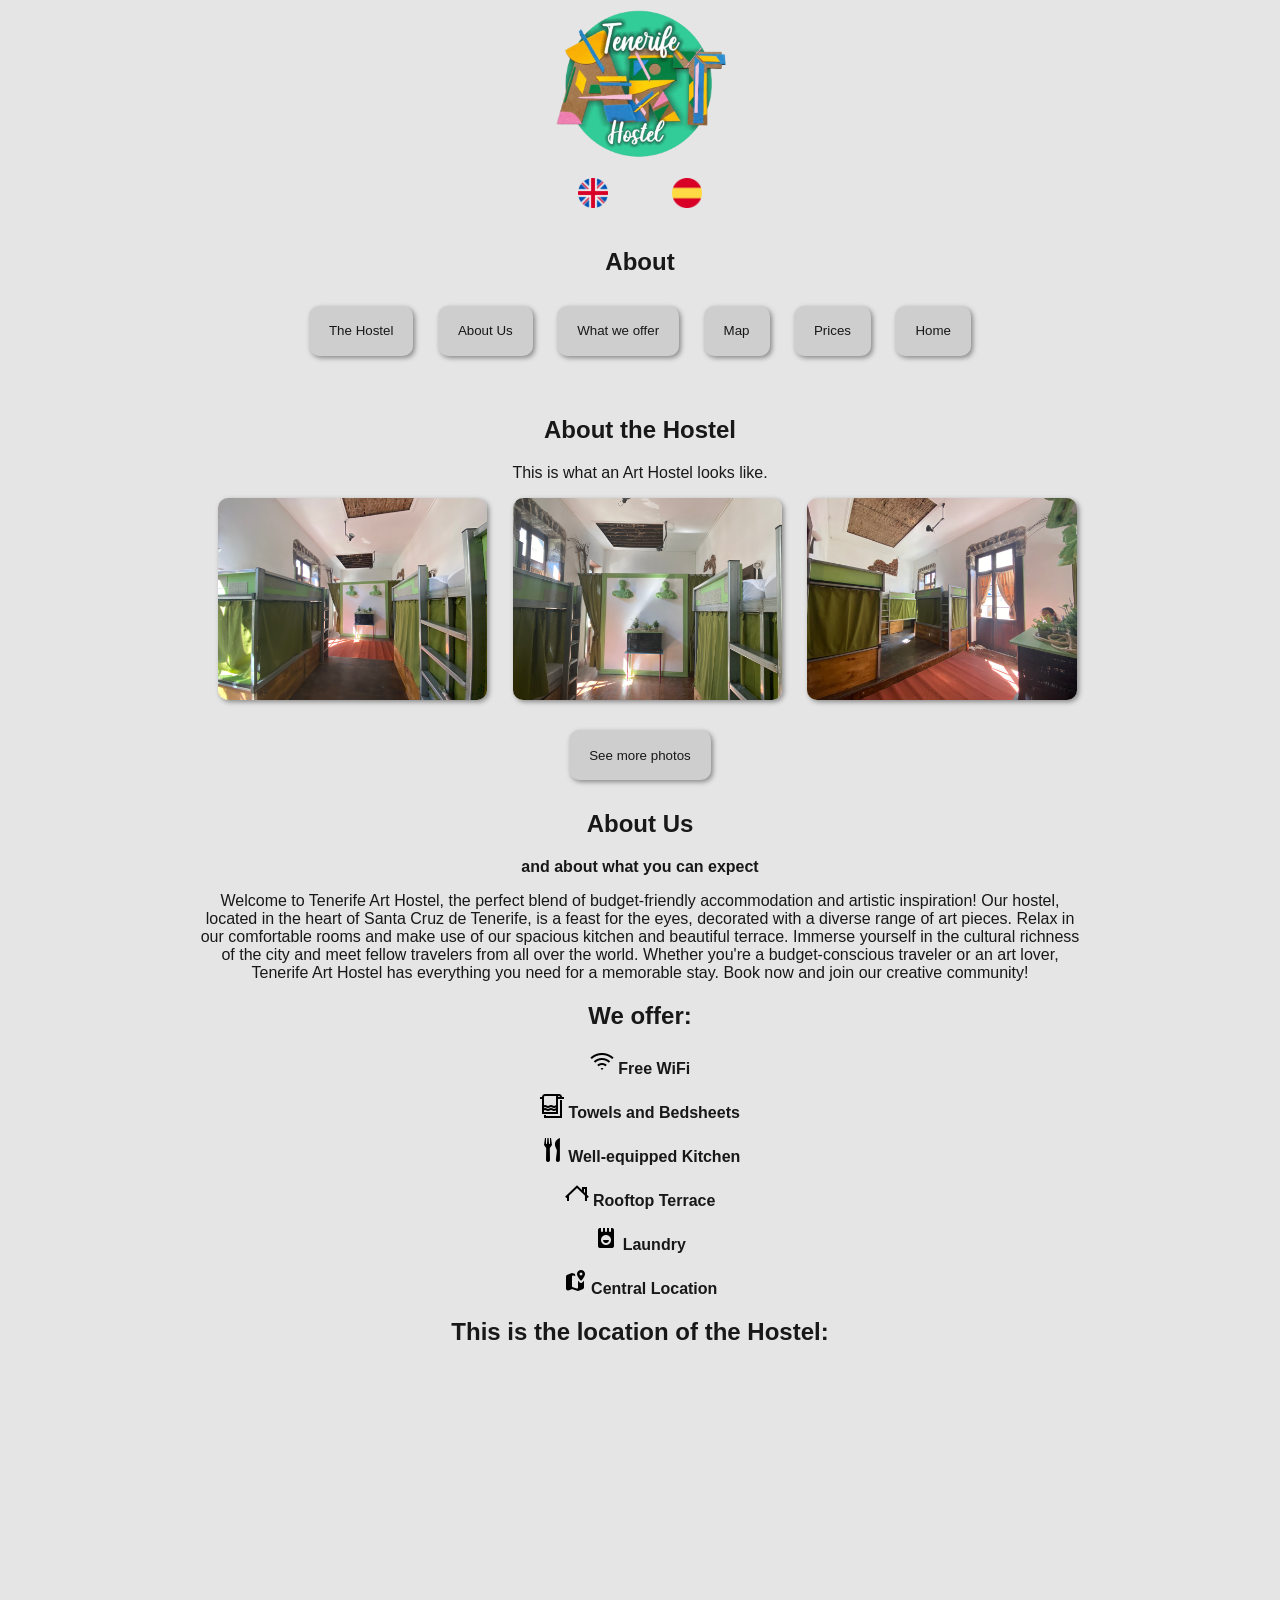
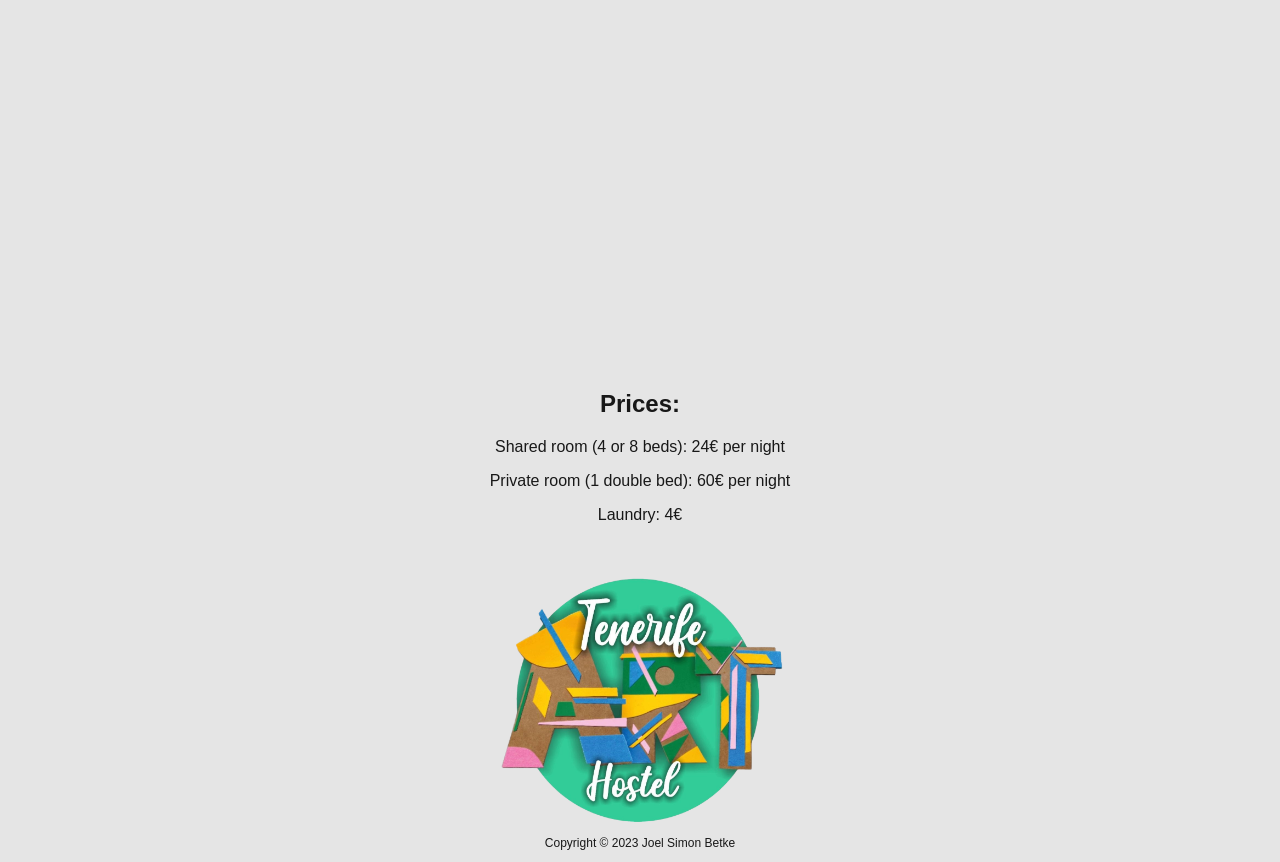
==== about.html @ 8e0d1ac9 "initial commit" ====
<!DOCTYPE html>
<html>
  <head>
    <meta charset='utf-8'/>
    <link rel="stylesheet" href="style.css">
    <title>Tenerife Art Hostel</title>
  </head>
  <body>
    <header>
        <a id="logo" href="index.html"><img src="images/logo.png" alt="Art Hostel Logo"></a>
      <nav>
        <button id="english"><a href="about.html"><img src="images/gb.png" alt="English"></a></button>
        <button id="spanish"><a href="aboutes.html"><img src="images/es.png" alt="Español"></a></button>
        <p></p>
        <h1>About</h1>
        <p></p>
            <a href="#hostel"><button>The Hostel</button></a>
            <a href="#about"><button>About Us</button></a>
            <a href="#offer"><button>What we offer</button></a>
            <a href="#map"><button>Map</button></a>
            <a href="#prices"><button>Prices</button></a>
            <a href="index.html"><button>Home</button></a>
        <p></p>
      </nav>
    </header>
    <main>
      <section id="hostel">
        <h1>About the Hostel</h1>
        <p>This is what an Art Hostel looks like.</p>
        <!--row 1-->
        <div style="display: flex; justify-content: space-between;">
          <label>
            <input type="checkbox">
            <div id="btn"><img src="images/1.jpg" alt="1"></div>
                <div id="cnt">
                    <img src="images/1.jpg" alt="1">
                </div>
            <div class="close"><img src="images/x.png" alt="close"></div>
          </label>

          <label>
            <input type="checkbox">
            <div id="btn"><img src="images/2.jpg" alt="2"></div>
                <div id="cnt">
                    <img src="images/2.jpg" alt="2">
                </div>
            <div class="close"><img src="images/x.png" alt="close"></div>
          </label>

          <label>
            <input type="checkbox">
            <div id="btn"><img src="images/3.jpg" alt="3"></div>
                <div id="cnt">
                    <img src="images/3.jpg" alt="3">
                </div>
            <div class="close"><img src="images/x.png" alt="close"></div>
          </label>
      </div>
      <p></p>
        <a href="photos.html"><button>See more photos</button></a>
      </section>
      <section id="about">
        <h1>About Us</h1>
        <b>and about what you can expect</b>
        <p>Welcome to Tenerife Art Hostel, the perfect blend of budget-friendly accommodation and artistic inspiration! Our hostel, located in the heart of Santa Cruz de Tenerife, is a feast for the eyes, decorated with a diverse range of art pieces. Relax in our comfortable rooms and make use of our spacious kitchen and beautiful terrace. Immerse yourself in the cultural richness of the city and meet fellow travelers from all over the world. Whether you're a budget-conscious traveler or an art lover, Tenerife Art Hostel has everything you need for a memorable stay. Book now and join our creative community!</p>
        <p></p>
      </section>
      <section id="offer">
        <h2>We offer:</h2>
        <img src="images/wifi.png" alt="wifi">
        <b>Free WiFi</b>
        <p></p>
        <img src="images/towel.png" alt="towel">
        <b>Towels and Bedsheets</b>
        <p></p>
        <img src="images/eat.png" alt="eat">
        <b>Well-equipped Kitchen</b>
        <p></p>
        <img src="images/roof.png" alt="roof">
        <b>Rooftop Terrace</b>
        <p></p>
        <img src="images/laundry.png" alt="laundry">
        <b>Laundry</b>
        <p></p>
        <img src="images/map.png" alt="map">
        <b>Central Location</b>
        <p></p>
      </section>
      <section id="map">
        <h2>This is the location of the Hostel:</h2>
        <iframe 
          width="900" 
          height="600" 
          frameborder="0" 
          style="border:0" 
          src="https://www.google.com/maps/embed?pb=!1m14!1m8!1m3!1d12503.348184643497!2d-16.256621!3d28.4696449!3m2!1i1024!2i768!4f13.1!3m3!1m2!1s0x0%3A0x8139d142d2739466!2sTenerife+Art+Hostel!5e0!3m2!1sen!2ses!4v1612786893879!5m2!1sen!2ses" 
          allowfullscreen>
        </iframe>
      </section>
      <section id="prices">
        <h2>Prices:</h2>
        <p>Shared room (4 or 8 beds): 24€ per night</p>
        <p>Private room (1 double bed): 60€ per night</p>
        <p>Laundry: 4€</p>
      </section>
    </main>
    <footer>
      <img src="images/logo.png" alt="logo">
      <p>Copyright © 2023 Joel Simon Betke</p>
    </footer>
  </body>
</html>
---- style.css ----
#header {
  position: relative;
}

html {
  scroll-behavior: smooth;
} 

#logo {
  /*position: absolute;
  top: 50%;
  left: 50%;*/
  transform: translate(-50%, -50%);
  opacity: 0;
  animation: fadeIn 1s ease-in-out forwards;
}

#stacruz {
  height: 130px;
  width: 100%;
  margin-left: 50%;
  transform: translate(-50%, -50%);
  opacity: 0;
  animation: fadeIn 3s ease-in-out forwards;
}

@keyframes fadeIn {
  0% {
    opacity: 0;
  }
  100% {
    opacity: 1;
  }
}

body {
    z-index: 2;
    background-color: #E5E5E5;
    color: #181818;
    font-family: Arial, sans-serif;
    text-align: center;
  }
  
  header img {
    display: block;
    height: 150px;
    margin: 0 auto;
  }

  /*nav*/ button {
    background-color: #CECECE;
    border: none;
    border-radius: 10px;
    color: #181818;
    cursor: pointer;
    display: inline-block;
    font-family: Arial, sans-serif;
    margin: 10px;
    padding: 10px 20px;
    height: 50px;
    transition: background-color 0.3s ease-in-out;
    box-shadow: 2px 2px 5px #888888;
  }

  button:hover {
    background-color: #A9A9A9;
  }

  #english {
    background-color: transparent;
    border: none;
    box-shadow: none;
  }
  
  #spanish {
    background-color: transparent;
    border: none;
    box-shadow: none;
  }

  nav button img {
    height: 100%;
    width: 100%;
  }
  
  /*nav*/ button a {
    color: #181818;
    text-decoration: none;
  }
  
  main {
    margin: 4% 15%;
    text-align: center;
  }

 section#services img {
    border-radius: 10px;
    height: 98%;
    width: 98%;
    margin: 0 10px;
/*    box-shadow: 2px 2px 5px #888888;*/
  }
  
  section#services1 img {
    border-radius: 10px;
    height: 98%;
    width: 98%;
    margin: 0 10px;
/*    box-shadow: 2px 2px 5px #888888;*/
  }

  section#services2 img {
    border-radius: 10px;
    height: 98%;
    width: 98%;
    margin: 0 10px;
 /*   box-shadow: 2px 2px 5px #888888;*/
  }

  section#services3 img {
    border-radius: 10px;
    height: 98%;
    width: 98%;
    margin: 0 10px;
/*    box-shadow: 2px 2px 5px #888888;*/
  }

/*This is a temporary fix, it should be deleted and migrated back to section#services when the thing is done.*/
  section#services4 img {
    border-radius: 10px;
    height: 98%;
    width: 98%;
    margin: 0 10px;
/*    box-shadow: 2px 2px 5px #888888;*/
  }

  section#hostel img {
    border-radius: 10px;
    height: 98%;
    width: 98%;
    margin: 0 10px;
/*    box-shadow: 2px 2px 5px #888888;*/
  }

  footer img {
    display: block;
    height: 250px;
    margin: 0 auto;
  }

  footer {
    font-size: 12px;
    margin-top: 50px;
  }

/*This is for the popup images

  .image-popup {
    display: inline-block;
    height: 100%;
    width: 100%;
    margin: 0 10px;
  }
  
  .image-popup img {
    max-width: 100%;
    max-height: 100%;
    border: none;
  }

  */


  /*
THE FOLLOWING CODE IS FOR THE MODAL IMAGES
  */
  #parent {
    position: relative;
  }

  input[type='checkbox']{
    display:none;
  }
  
  .close {
    z-index: 11;
    position: fixed;
    top: 20px;
    right: 20px;
    display:none;
    cursor:pointer;
  }
  
  input:checked + div + #cnt {
    display:flex;
  }
  
  input:checked + div + #cnt + .close {
    display:block;
  }

  #cnt {
    z-index: 10;
    position: absolute;
    top: 50%;
    left: 50%;
    transform: translate(-50%, -50%);
    align-content: center;
/*    position: fixed;
    object-fit: contain;*/
    width: 100vw;
    max-height: 100vh;
    object-fit: contain;
/*    background: #282828;*/
    display:flex;
    align-items:center;
    justify-content: center;
    pointer-events:none;
    display:none;
    }
  

  #btn {
    z-index: 5;
    margin: 0 10px;
    cursor: pointer;
    position: relative;
  }

  #btn img {
    border-radius: 10px;
    height: 100%;
    width: 100%;
    box-shadow: 2px 2px 5px #888888;
    transition: 0.2s;
  }

  #btn img:hover {
    background-color: #A9A9A9;
    opacity: 0.8;
    transform: scale(1.05);
  }





  /*THE NEXT TASK IS TO FIGURE OUT HOW TO USE THIS MODAL BACKGROUND. I AM TOO TIRED NOW. I AM GOING TO SLEEP.*/
  .modal-background {
    position: fixed;
    top: 0;
    left: 0;
    width: 100%;
    height: 100%;
    background-color: #282828;
    z-index: 1;
    opacity: 0.7;
  }
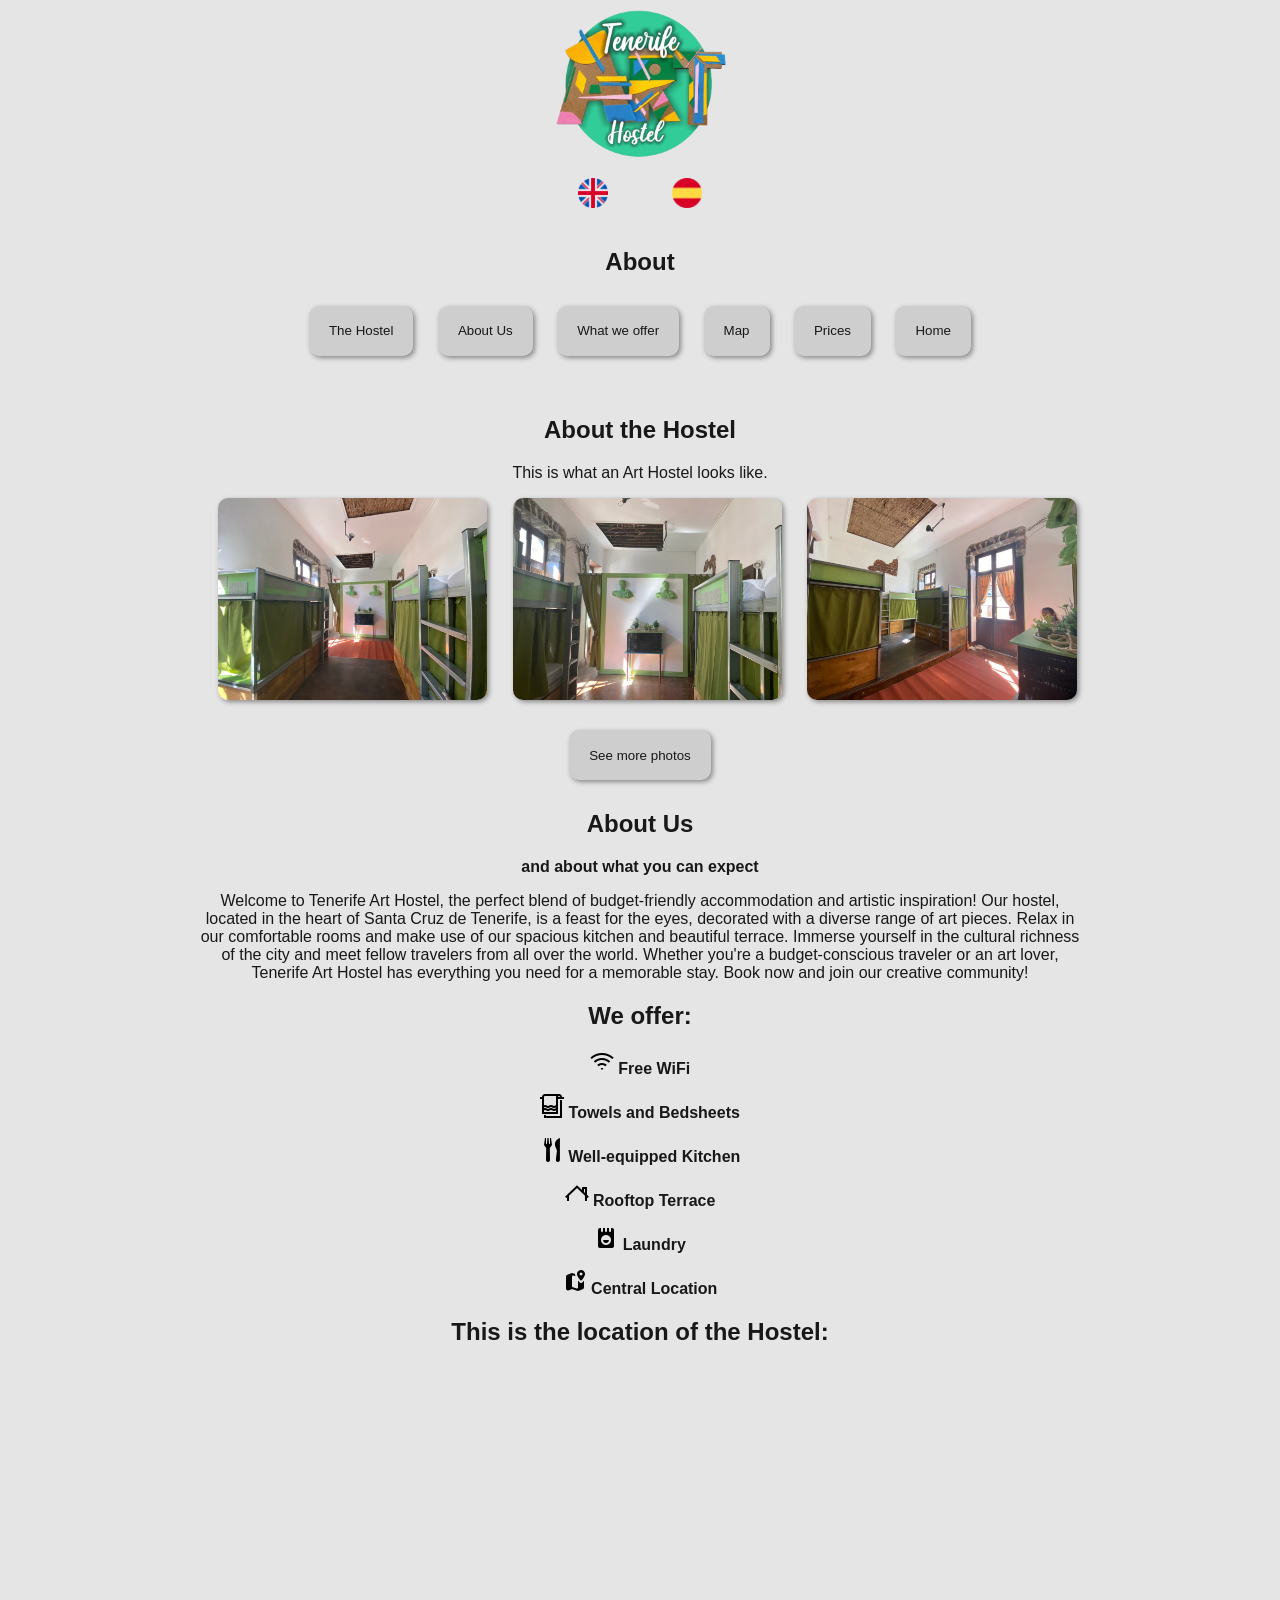
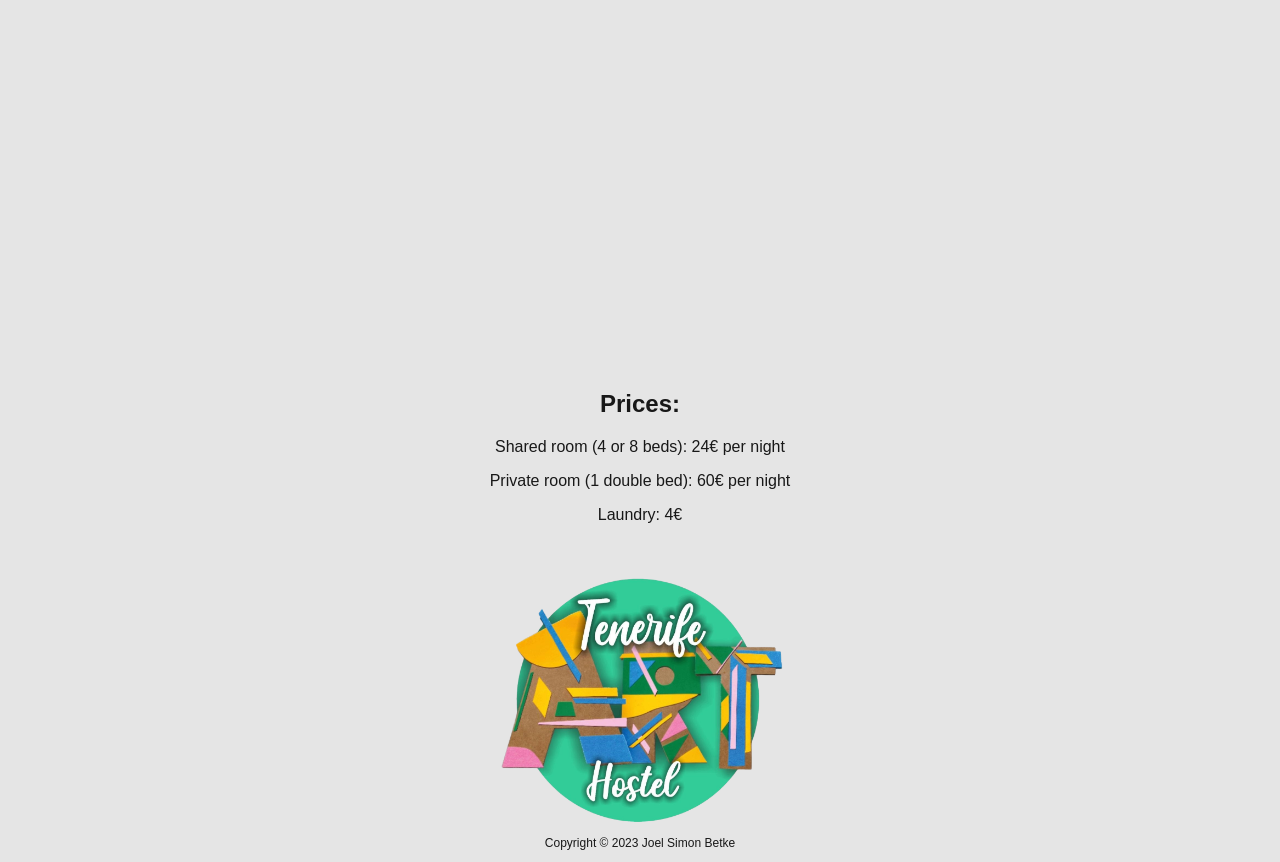
==== commit 35867bc3: "put webp images on the buttons" ====
--- a/about.html
+++ b/about.html
@@ -4,6 +4,7 @@
     <meta charset='utf-8'/>
     <link rel="stylesheet" href="style.css">
     <title>Tenerife Art Hostel</title>
+    <link rel="icon" href="images/logo2.png" type="image/icon type">
   </head>
   <body>
     <header>
@@ -31,16 +32,15 @@
         <div style="display: flex; justify-content: space-between;">
           <label>
             <input type="checkbox">
-            <div id="btn"><img src="images/1.jpg" alt="1"></div>
+            <div id="btn"><img src="webp/1.webp" alt="1"></div>
                 <div id="cnt">
                     <img src="images/1.jpg" alt="1">
                 </div>
             <div class="close"><img src="images/x.png" alt="close"></div>
           </label>
-
           <label>
             <input type="checkbox">
-            <div id="btn"><img src="images/2.jpg" alt="2"></div>
+            <div id="btn"><img src="webp/2.webp" alt="2"></div>
                 <div id="cnt">
                     <img src="images/2.jpg" alt="2">
                 </div>
@@ -49,7 +49,7 @@
 
           <label>
             <input type="checkbox">
-            <div id="btn"><img src="images/3.jpg" alt="3"></div>
+            <div id="btn"><img src="webp/3.webp" alt="3"></div>
                 <div id="cnt">
                     <img src="images/3.jpg" alt="3">
                 </div>
@@ -105,7 +105,7 @@
       </section>
     </main>
     <footer>
-      <img src="images/logo.png" alt="logo">
+      <a href="#logo"><img src="images/logo.png" alt="logo"></a>
       <p>Copyright © 2023 Joel Simon Betke</p>
     </footer>
   </body>
--- a/style.css
+++ b/style.css
@@ -95,6 +95,7 @@
   }
 
  section#services img {
+    position: relative; /*This might actually not be needed*/
     border-radius: 10px;
     height: 98%;
     width: 98%;
@@ -184,7 +185,7 @@
   }
   
   .close {
-    z-index: 11;
+    z-index: 16;
     position: fixed;
     top: 20px;
     right: 20px;
@@ -201,31 +202,49 @@
   }
 
   #cnt {
+    top: 0;
+    bottom: 0;
+    left: 0;
+    right: 0;
+    background-color: rgba(0, 0, 0, 0.842);
     z-index: 10;
-    position: absolute;
-    top: 50%;
-    left: 50%;
-    transform: translate(-50%, -50%);
+    position: fixed;
     align-content: center;
-/*    position: fixed;
-    object-fit: contain;*/
     width: 100vw;
     max-height: 100vh;
-    object-fit: contain;
+/*    object-fit: contain;*/
 /*    background: #282828;*/
     display:flex;
     align-items:center;
     justify-content: center;
     pointer-events:none;
     display:none;
+    opacity: 1;
+    animation: imageGrow 0.3s ease-in-out forwards;
     }
-  
+
+    #cnt img{
+      pointer-events:all;
+      object-fit: contain;
+      position: fixed;
+      width: auto;
+      max-height: 100vh;
+      border-radius: 5px;
+    }
+
+    @keyframes imageGrow {
+      0% {
+        transform: scale(0.3); opacity: 0.4;
+      }
+      100% {
+        transform: scale(1) /*translate(-50%, -50%)*/; opacity: 1;
+      }
+    }
 
   #btn {
     z-index: 5;
     margin: 0 10px;
     cursor: pointer;
-    position: relative;
   }
 
   #btn img {
@@ -241,19 +260,3 @@
     opacity: 0.8;
     transform: scale(1.05);
   }
-
-
-
-
-
-  /*THE NEXT TASK IS TO FIGURE OUT HOW TO USE THIS MODAL BACKGROUND. I AM TOO TIRED NOW. I AM GOING TO SLEEP.*/
-  .modal-background {
-    position: fixed;
-    top: 0;
-    left: 0;
-    width: 100%;
-    height: 100%;
-    background-color: #282828;
-    z-index: 1;
-    opacity: 0.7;
-  }
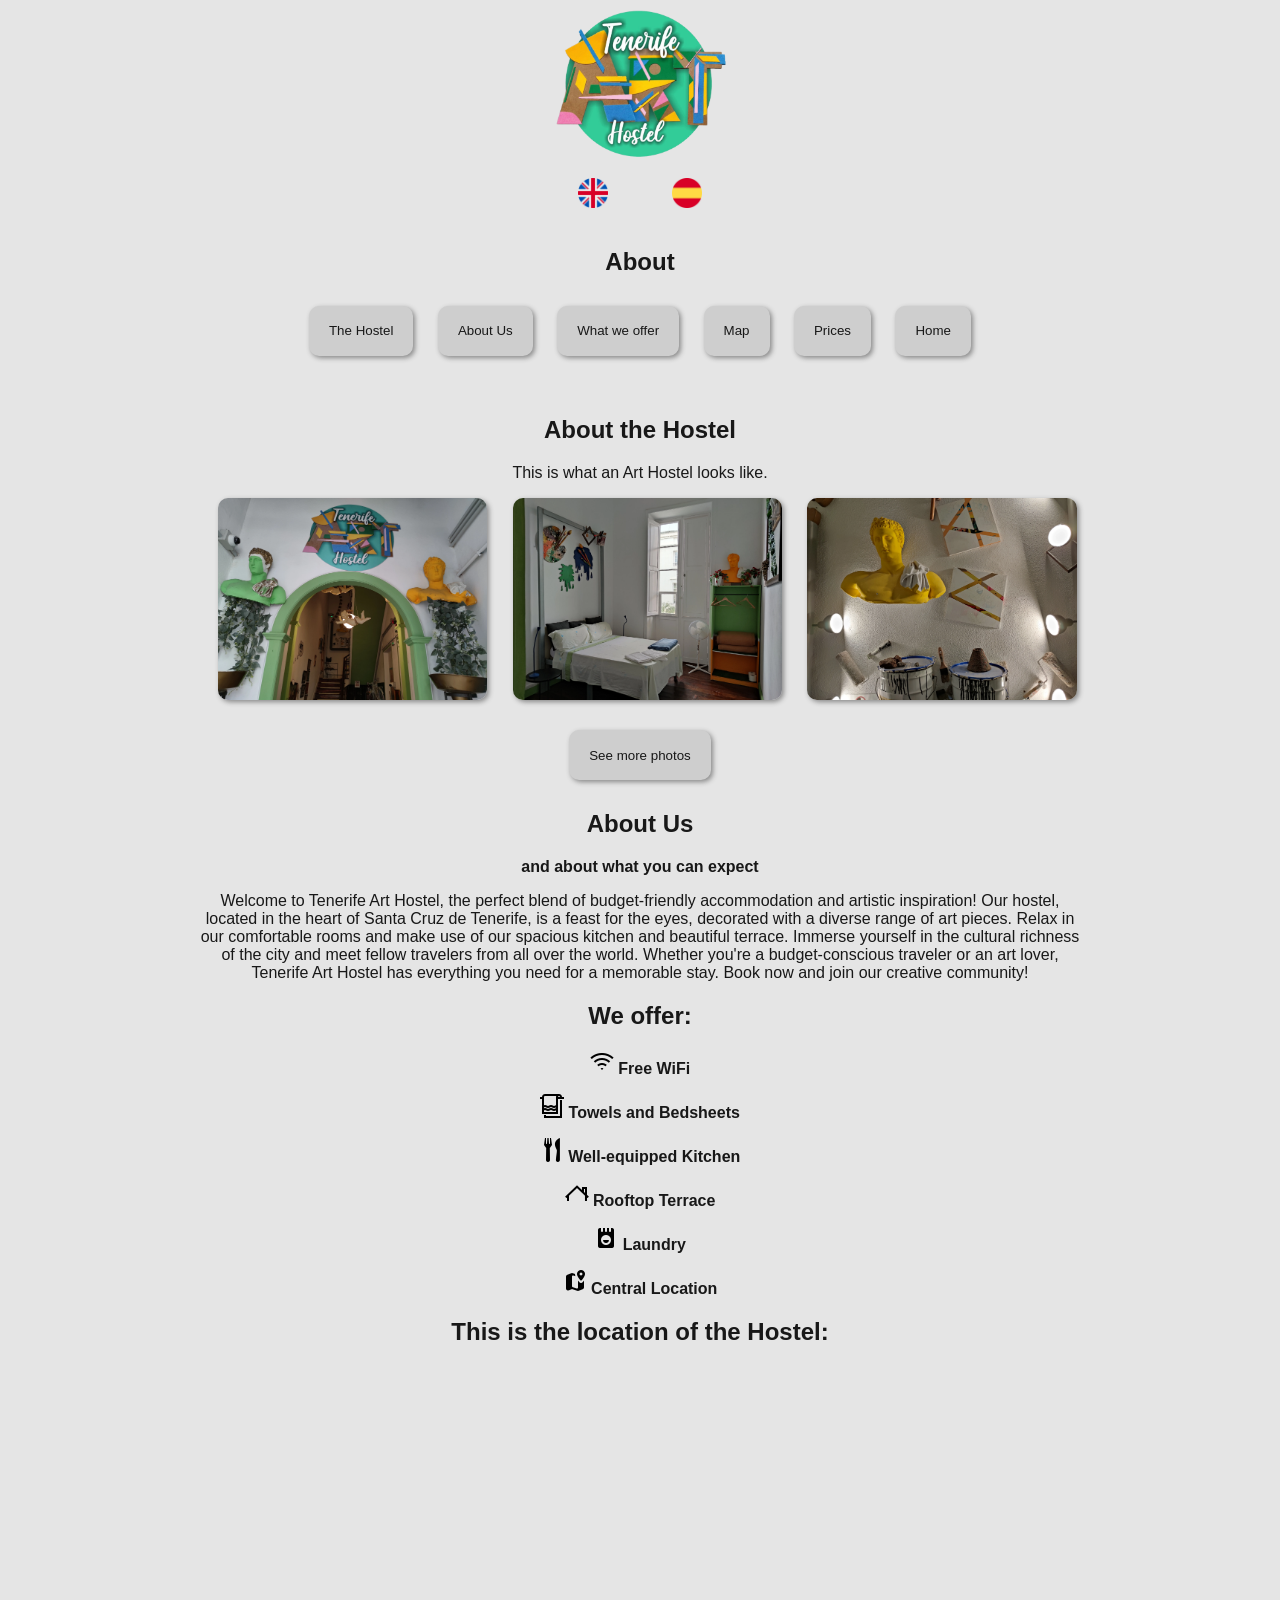
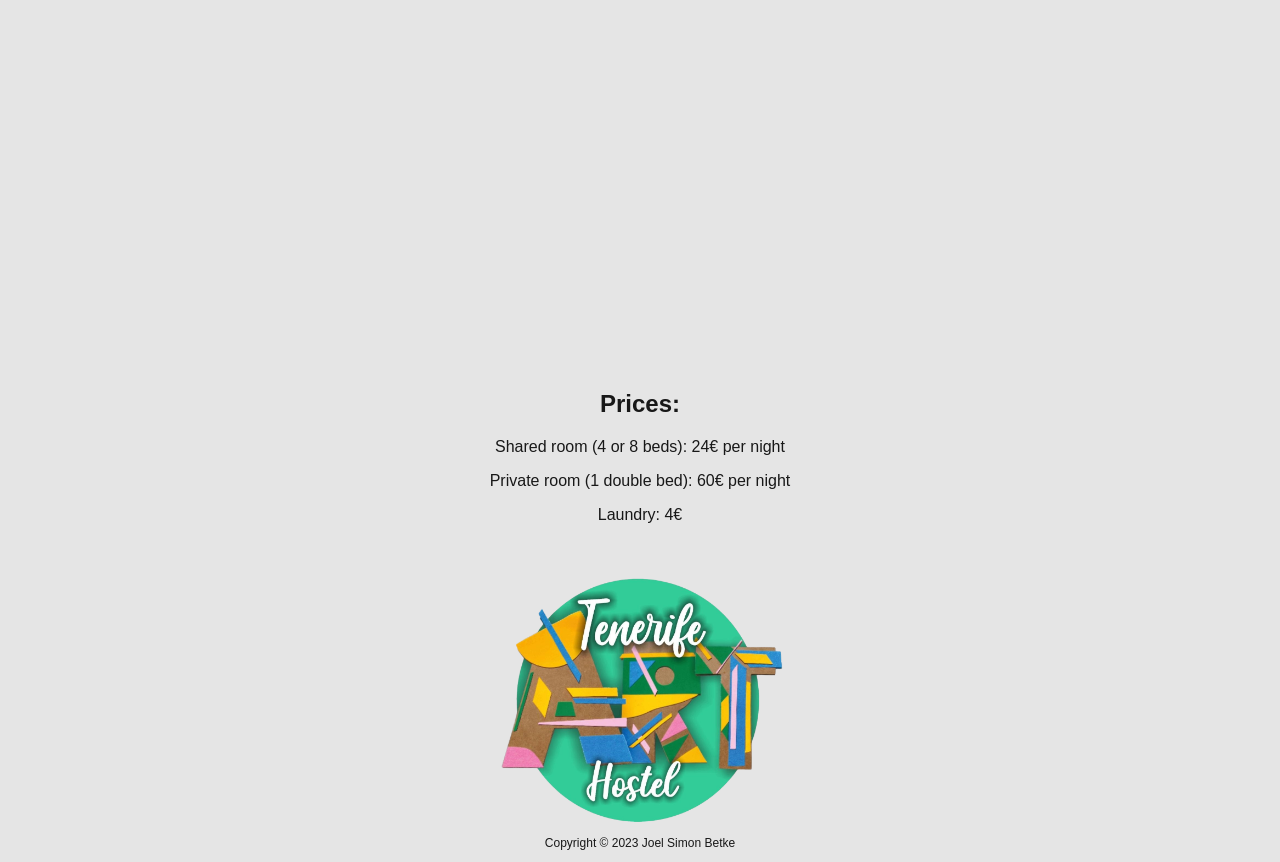
==== commit de9a9993: "changed photos in about page" ====
--- a/about.html
+++ b/about.html
@@ -4,14 +4,14 @@
     <meta charset='utf-8'/>
     <link rel="stylesheet" href="style.css">
     <title>Tenerife Art Hostel</title>
-    <link rel="icon" href="images/logo2.png" type="image/icon type">
+    <link rel="icon" href="assets/images/logo2.png" type="image/icon type">
   </head>
   <body>
     <header>
-        <a id="logo" href="index.html"><img src="images/logo.png" alt="Art Hostel Logo"></a>
+        <a id="logo" href="index.html"><img src="assets/images/logo.png" alt="Art Hostel Logo"></a>
       <nav>
-        <button id="english"><a href="about.html"><img src="images/gb.png" alt="English"></a></button>
-        <button id="spanish"><a href="aboutes.html"><img src="images/es.png" alt="Español"></a></button>
+        <button id="english"><a href="about.html"><img src="assets/images/gb.png" alt="English"></a></button>
+        <button id="spanish"><a href="aboutes.html"><img src="assets/images/es.png" alt="Español"></a></button>
         <p></p>
         <h1>About</h1>
         <p></p>
@@ -32,28 +32,28 @@
         <div style="display: flex; justify-content: space-between;">
           <label>
             <input type="checkbox">
-            <div id="btn"><img src="webp/1.webp" alt="1"></div>
+            <div id="btn"><img src="assets/webp/art2.webp" alt="1"></div>
                 <div id="cnt">
-                    <img src="images/1.jpg" alt="1">
+                    <img src="assets/webp/art2.webp" alt="1">
                 </div>
-            <div class="close"><img src="images/x.png" alt="close"></div>
+            <div class="close"><img src="assets/images/x.png" alt="close"></div>
           </label>
           <label>
             <input type="checkbox">
-            <div id="btn"><img src="webp/2.webp" alt="2"></div>
+            <div id="btn"><img src="assets/webp/private2.webp" alt="2"></div>
                 <div id="cnt">
-                    <img src="images/2.jpg" alt="2">
+                    <img src="assets/webp/private2.webp" alt="2">
                 </div>
-            <div class="close"><img src="images/x.png" alt="close"></div>
+            <div class="close"><img src="assets/images/x.png" alt="close"></div>
           </label>
 
           <label>
             <input type="checkbox">
-            <div id="btn"><img src="webp/3.webp" alt="3"></div>
+            <div id="btn"><img src="assets/webp/art14.webp" alt="3"></div>
                 <div id="cnt">
-                    <img src="images/3.jpg" alt="3">
+                    <img src="assets/webp/art14.webp" alt="3">
                 </div>
-            <div class="close"><img src="images/x.png" alt="close"></div>
+            <div class="close"><img src="assets/images/x.png" alt="close"></div>
           </label>
       </div>
       <p></p>
@@ -67,22 +67,22 @@
       </section>
       <section id="offer">
         <h2>We offer:</h2>
-        <img src="images/wifi.png" alt="wifi">
+        <img src="assets/images/wifi.png" alt="wifi">
         <b>Free WiFi</b>
         <p></p>
-        <img src="images/towel.png" alt="towel">
+        <img src="assets/images/towel.png" alt="towel">
         <b>Towels and Bedsheets</b>
         <p></p>
-        <img src="images/eat.png" alt="eat">
+        <img src="assets/images/eat.png" alt="eat">
         <b>Well-equipped Kitchen</b>
         <p></p>
-        <img src="images/roof.png" alt="roof">
+        <img src="assets/images/roof.png" alt="roof">
         <b>Rooftop Terrace</b>
         <p></p>
-        <img src="images/laundry.png" alt="laundry">
+        <img src="assets/images/laundry.png" alt="laundry">
         <b>Laundry</b>
         <p></p>
-        <img src="images/map.png" alt="map">
+        <img src="assets/images/map.png" alt="map">
         <b>Central Location</b>
         <p></p>
       </section>
@@ -105,7 +105,7 @@
       </section>
     </main>
     <footer>
-      <a href="#logo"><img src="images/logo.png" alt="logo"></a>
+      <a href="#logo"><img src="assets/images/logo.png" alt="logo"></a>
       <p>Copyright © 2023 Joel Simon Betke</p>
     </footer>
   </body>
